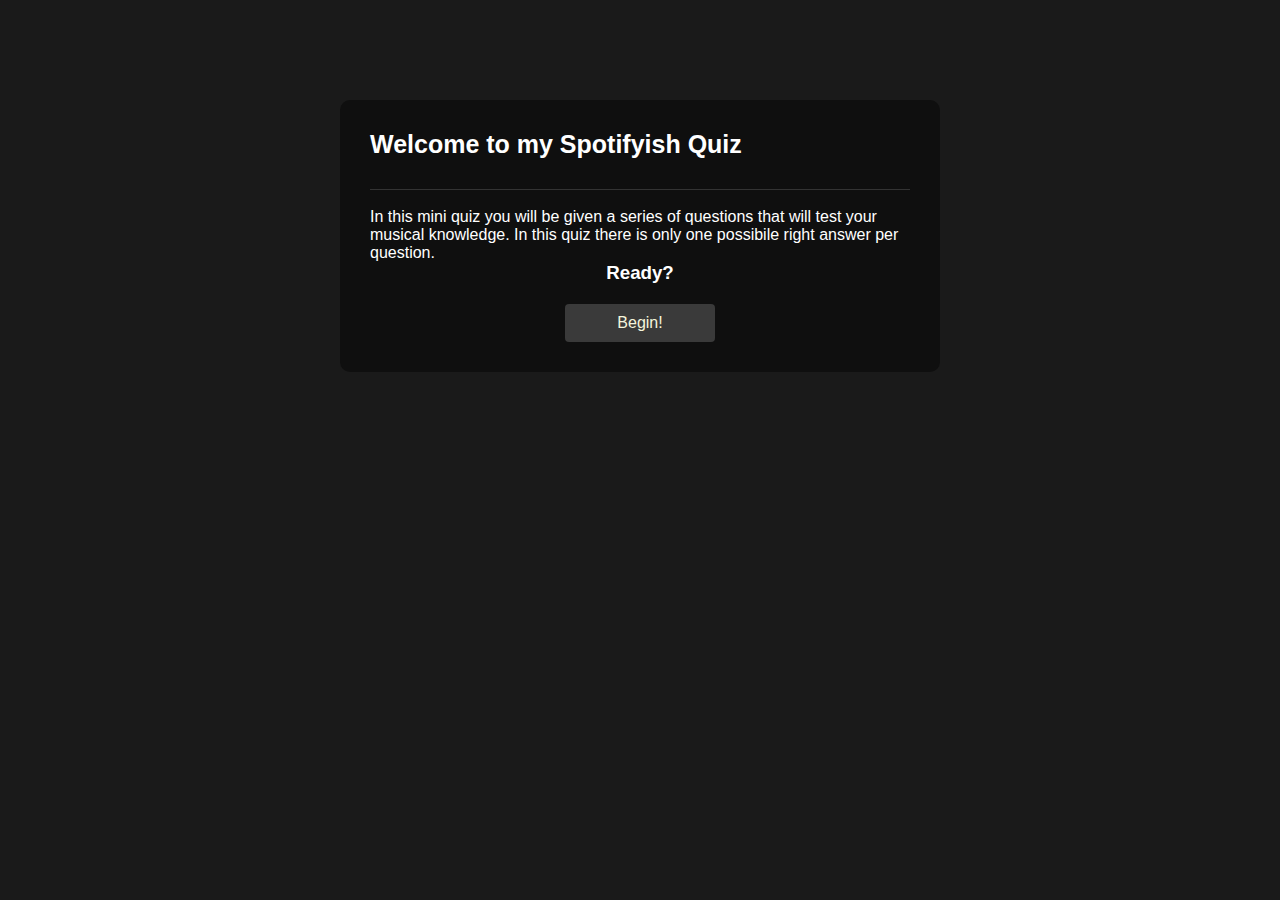
==== index.html @ 5b9a2855 "updated" ====
<!DOCTYPE html>
<html lang="en">
  <head>
    <meta charset="UTF-8" />
    <meta http-equiv="X-UA-Compatible" content="IE=edge" />
    <meta name="viewport" content="width=device-width, initial-scale=1.0" />
    <link rel="stylesheet" href="static/styles.css" />
    <title>Spotifyish quiz</title>
  </head>
  <body>
    <div class="app">
      <h1 class="headT">Welcome to my Spotifyish Quiz</h1>
      <br />
      <p class="par">
        In this mini quiz you will be given a series of questions that will test
        your musical knowledge. In this quiz there is only one possibile right
        answer per question.
      </p>
      <h3 class="head2">Ready?</h3>
      <button class="button" onclick="window.location.href='index';">
        Begin!
      </button>
    </div>
  </body>
</html>
---- static/styles.css ----
* {
    margin:0%;
    padding:0%;
    font-family: sans-serif;
    box-sizing: border-box;
}

body{
    background-color:rgb(26, 26, 26);
}

.app{
    background:rgb(15, 15, 15);
    width:90;
    max-width: 600px;
    margin: 100px auto 0;
    border-radius: 10px;
    padding:30px;

}

.app h1{
    font-size: 25px;
    color: rgb(255, 255, 255);
    font-weight: 600;
    border-bottom: 1px solid #333;
    padding-bottom:30px;

}
.quiz{
    padding:20px 0;
}

.quiz h2{
    font-size: 18px;
    color:rgb(255, 255, 255);
    font-weight: 600;
}

.btn {
    background:#222;
    color:#fff;
    font-weight:500;
    width:100%;
    border: 1px solid #222;
    padding: 10px;
    margin: 10px 0;
    text-align: left;
    border-radius: 4px;
    cursor: pointer;
    transition: all 0.3s;
}

.btn:hover:not([disabled]){
    background:rgb(107, 107, 107);
    color:#fff
}

.btn:disabled{
    cursor: no-drop;
}

#next-btn{
    background:rgb(58, 58, 58);
    color: #fff;
    font-size: medium;
    width:150px;
    border:0;
    padding:10px;
    margin:20px auto 0;
    border-radius: 4px;
    cursor:pointer;
    display:block;
}

#next-btn:hover{
    background-color:beige ;
    color:#222;
    font-size: medium;
}

.correct {
    background: rgb(47, 139, 52);

}

.incorrect{
    background: rgb(107, 107, 107);
    transition:all 2s;
}

/* The snackbar - position it at the bottom and in the middle of the screen */
#snackbar {
    visibility: hidden; /* Hidden by default. Visible on click */
    min-width: 250px; /* Set a default minimum width */
    margin-left: -125px; /* Divide value of min-width by 2 */
    background-color: #333; /* Black background color */
    color: #fff; /* White text color */
    text-align: center; /* Centered text */
    border-radius: 2px; /* Rounded borders */
    padding: 16px; /* Padding */
    position: fixed; /* Sit on top of the screen */
    z-index: 1; /* Add a z-index if needed */
    left: 50%; /* Center the snackbar */
    bottom: 30px; /* 30px from the bottom */
  }

  /* Show the snackbar when clicking on a button (class added with JavaScript) */
  #snackbar.show {
    visibility: visible; /* Show the snackbar */
    /* Add animation: Take 0.5 seconds to fade in and out the snackbar.
    However, delay the fade out process for 2.5 seconds */
    -webkit-animation: fadein 0.5s, fadeout 0.5s 2.5s;
    animation: fadein 0.5s, fadeout 0.5s 2.5s;
  }

  .par{
    color: #fff;
  }

  .head2{
    color:#fff;
    text-align:center;
  }

  .headT{
    color:rgb(47, 139, 52);
  }

  .button{
    background:rgb(58, 58, 58);
    color: beige;
    font-size: medium;
    width:150px;
    border:0;
    padding:10px;
    margin:20px auto 0;
    border-radius: 4px;
    cursor:pointer;
    display:block;

  }

  .button:hover{
    background: rgb(47, 139, 52);
  }
  /* Animations to fade the snackbar in and out */
  @-webkit-keyframes fadein {
    from {bottom: 0; opacity: 0;}
    to {bottom: 30px; opacity: 1;}
  }

  @keyframes fadein {
    from {bottom: 0; opacity: 0;}
    to {bottom: 30px; opacity: 1;}
  }

  @-webkit-keyframes fadeout {
    from {bottom: 30px; opacity: 1;}
    to {bottom: 0; opacity: 0;}
  }

  @keyframes fadeout {
    from {bottom: 30px; opacity: 1;}
    to {bottom: 0; opacity: 0;}
  }

/***** End Section *****/
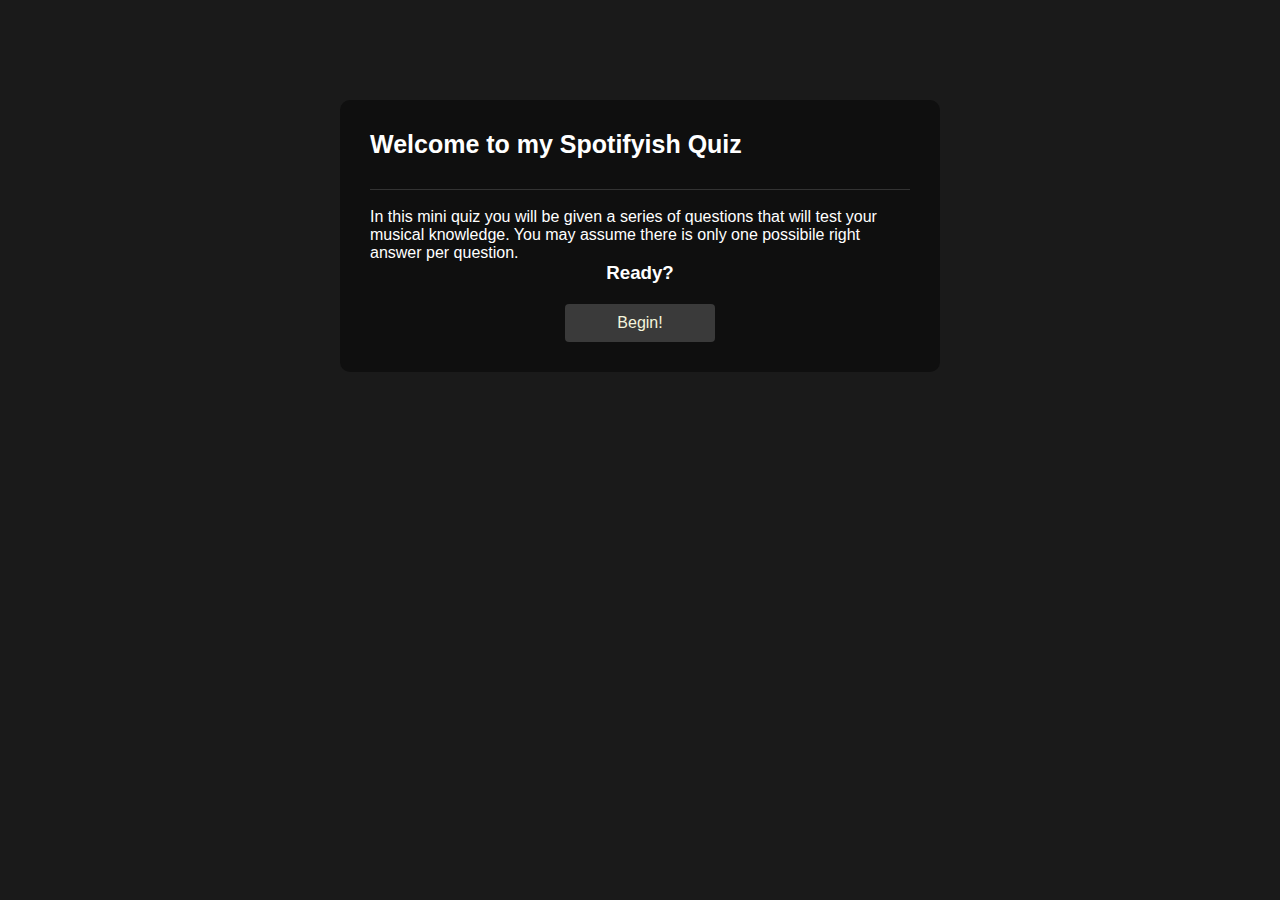
==== commit 5e2e07d9: "Update index.html" ====
--- a/index.html
+++ b/index.html
@@ -13,11 +13,11 @@
       <br />
       <p class="par">
         In this mini quiz you will be given a series of questions that will test
-        your musical knowledge. In this quiz there is only one possibile right
+        your musical knowledge. You may assume there is only one possibile right
         answer per question.
       </p>
       <h3 class="head2">Ready?</h3>
-      <button class="button" onclick="window.location.href='index';">
+      <button class="button" onclick="window.location.href='quizlet';">
         Begin!
       </button>
     </div>
